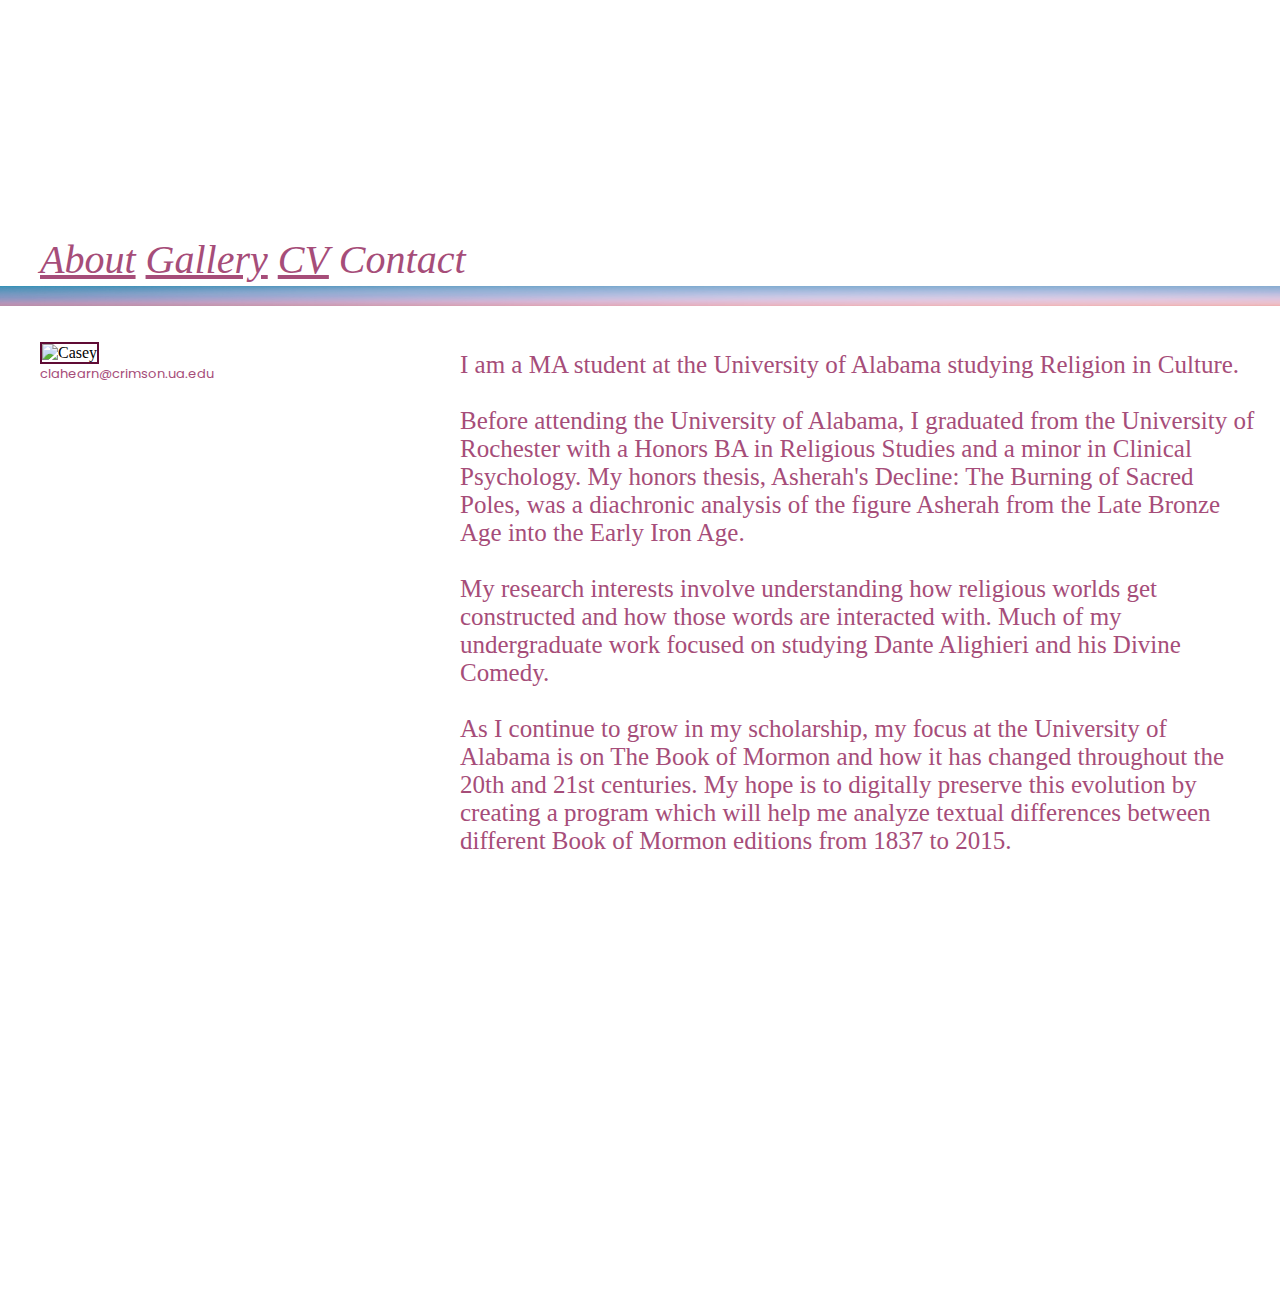
==== index.html @ ac7f00e1 "Add files via upload" ====
<!DOCTYPE html>
<html lang="en">
    
    <head>
        <meta charset="utf-8"/>
        <title>Casey Logan A'Hearn</title>
        <link rel="stylesheet" href="style.css"/>
        <link rel="preconnect" href="https://fonts.googleapis.com">
        <link rel="preconnect" href="https://fonts.gstatic.com" crossorigin>
        <link href="https://fonts.googleapis.com/css2?family=Montserrat:wght@300&family=Poppins:wght@200&display=swap" rel="stylesheet"> 
        <script src="https://kit.fontawesome.com/2269e3aa2e.js" crossorigin="anonymous"></script>
    
    </head>

<body>
    <header>
        <h1>Casey Logan A'Hearn</h1>
    </header>

    <nav>
        <ul>
            <li><a class="navindex" href="index.html">About</a></li>
            <li><a class="navgallery" href="gallery.html">Gallery</a></li>
            <li><a class="navcv" href="images/AHearnCV.pdf">CV</a></li>
            <li>Contact</li>
        </ul>
    </nav>

<img class="lowerborder"
    src="images/adrian-infernus-GLf7bAwCdYg-unsplash.jpg"
    alt="BannerBorder"
    />



    <figure class="portrait">
        <img class="mainportrait"
                src="images/IMG_9497.JPG" 
                alt="Casey"
                width="400"/>
        <figcaption>clahearn@crimson.ua.edu</figcaption>
    </figure>
    
 
<main>

    <p class="bio">I am a MA student at the University of Alabama studying Religion in Culture.<br><br>
    
        Before attending the University of Alabama, I graduated from the University of Rochester with a Honors BA in Religious Studies and a minor in Clinical Psychology. My honors thesis, Asherah's Decline: The Burning of Sacred Poles, was a diachronic analysis of the figure Asherah from the Late Bronze Age into the Early Iron Age. <br><br>
        
        My research interests involve understanding how religious worlds get constructed and how those words are interacted with. Much of my undergraduate work focused on studying Dante Alighieri and his Divine Comedy. <br><br>
        
        As I continue to grow in my scholarship, my focus at the University of Alabama is on The Book of Mormon and how it has changed throughout the 20th and 21st centuries. My hope is to digitally preserve this evolution by creating a program which will help me analyze textual differences between different Book of Mormon editions from 1837 to 2015.
    </p>


</main>


<div class="contact">
    <p>
        Contact:<br>
        Presidents Hall<br>
        University of Alabama<br>
        Tuscaloosa, AL
        35487<br><br>
    
        
        <i class="fa-brands fa-twitter"></i>
        <a class="twitter" href="https://twitter.com/squirrelsofua">SquirrlesofUA</a>
    </p>
    
</div>


<img class="midbordpic" src="images/adrian-infernus-GLf7bAwCdYg-unsplash.jpg"
    alt="BannerBorder"
    width="20">



<footer>
    <i class="fa-solid fa-tree"></i>
</footer>
</body>
</html>
---- style.css ----
body{
    display: grid;
    grid-template-columns: 2fr 2fr 2fr 1fr;
    grid-auto-rows: minmax(20px, auto);
    grid-gap: 20px;
    max-width: 1600px;
    max-height: 1250px;
    margin: 2rem auto;
    background-color:#ffffff;

}
nav{
    column-span: all;
    font-size: 40px;
    font-style: italic;
    grid-column: 1/5;
    justify-self: left;  
    height: 70px; 
}


header{
    grid-column: 1/6;
}

footer{
    grid-column: 1/5;
}

h1{
    column-span: all;
    color: #a64d79;
    font-family: 'Poppins', sans-serif;
    font-weight: bold;
    font-size: 70px;
    height: 50px;
    text-align: right;
    
}

li{
    color:#a64d79;
    display: inline;
    border-width: 2px;
    border-color: #E1E1B0;
    
}

.lowerborder{
    column-span:all;
    grid-column: 1/-1;
    height: 20px;
    width: 1600px;
    opacity: .8;
}

img.midbordpic{
    grid-column: 4;
    grid-row: 4/7;
    display: grid;
    float:inline-start;
    height: 900px;
    width: 15px;
    column-span: all;
    opacity: .5;
}

p.bio{
    column-span: all;
    width: 800px;
    float:inline-start;
    font-size: 25px;
}

figure{
    grid-column: 1/2;
}

.mainportrait{
    border-style: solid;
    border-width: 2px;
    border-color: #600c35;
    align-items: left;   
}


figcaption{
    color:#a64d79;
    font-family: 'Poppins', sans-serif;
    font-size: small;
}

.contact{
    grid-column: 5/5;
    text-align: left;
}


p{
    color:#a64d79;
    font-family: 'Montserrat' sans-serif;
    font-size: x-large;
    
}

a{
    color:#a64d79;
    text-decoration: underline;
}
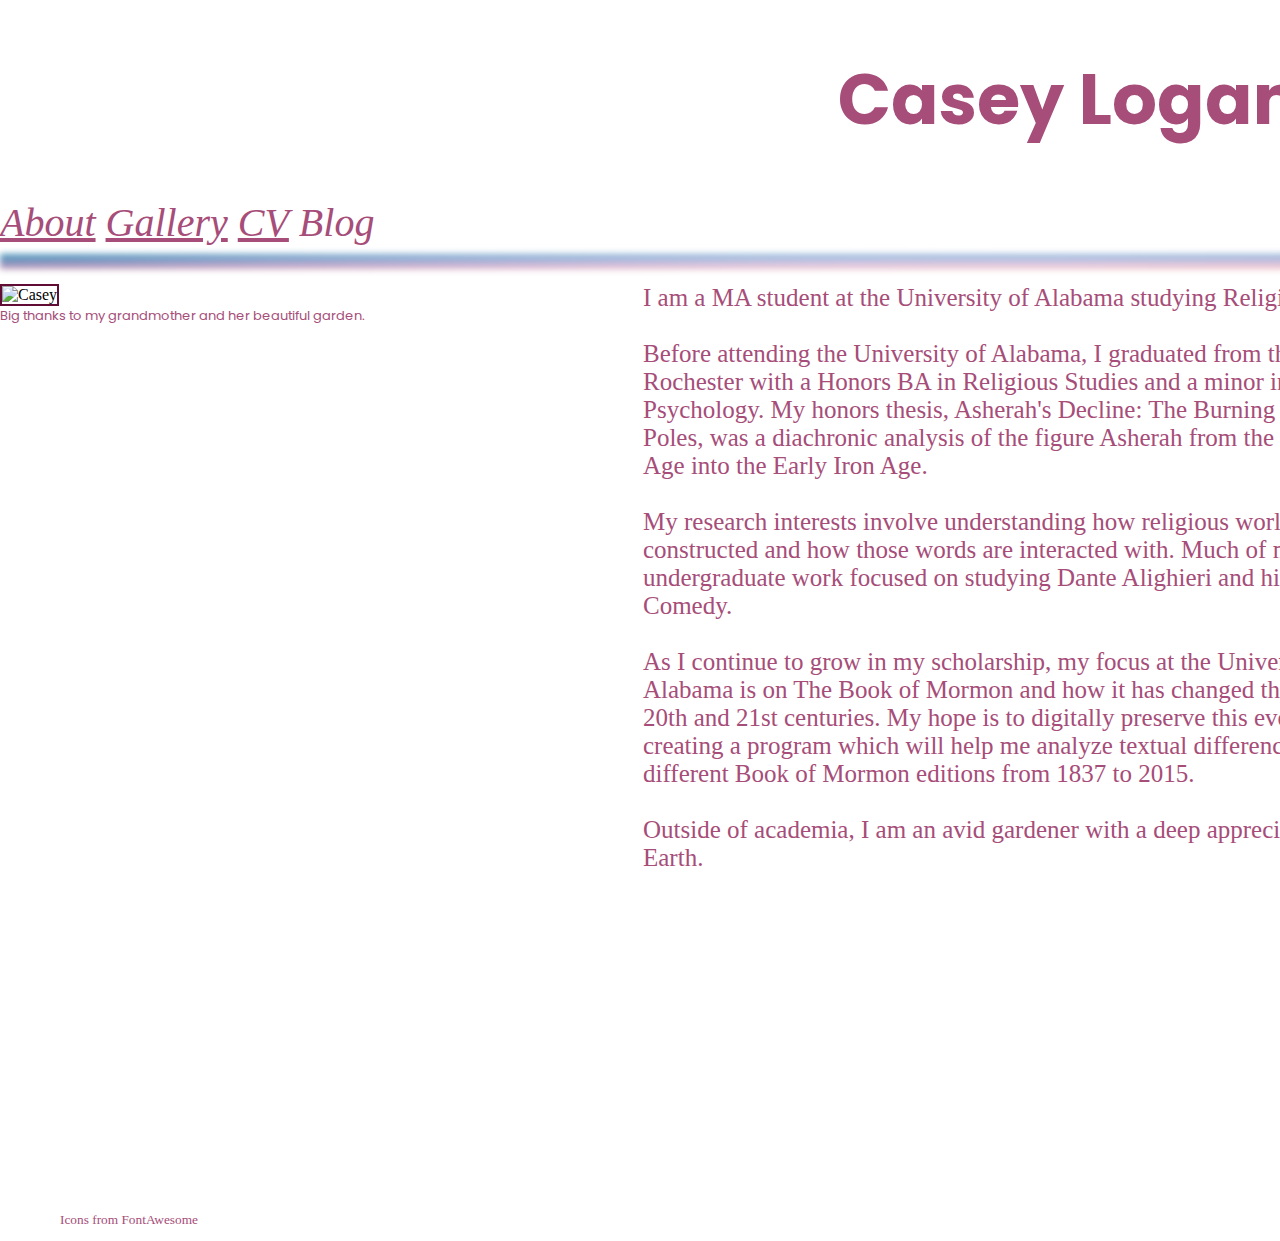
==== commit 94edc787: "Add files via upload" ====
--- a/index.html
+++ b/index.html
@@ -22,7 +22,7 @@
             <li><a class="navindex" href="index.html">About</a></li>
             <li><a class="navgallery" href="gallery.html">Gallery</a></li>
             <li><a class="navcv" href="images/AHearnCV.pdf">CV</a></li>
-            <li>Contact</li>
+            <li>Blog</li>
         </ul>
     </nav>
 
@@ -38,7 +38,7 @@
                 src="images/IMG_9497.JPG" 
                 alt="Casey"
                 width="400"/>
-        <figcaption>clahearn@crimson.ua.edu</figcaption>
+        <figcaption>Big thanks to my grandmother and her beautiful garden.</figcaption>
     </figure>
     
  
@@ -50,7 +50,10 @@
         
         My research interests involve understanding how religious worlds get constructed and how those words are interacted with. Much of my undergraduate work focused on studying Dante Alighieri and his Divine Comedy. <br><br>
         
-        As I continue to grow in my scholarship, my focus at the University of Alabama is on The Book of Mormon and how it has changed throughout the 20th and 21st centuries. My hope is to digitally preserve this evolution by creating a program which will help me analyze textual differences between different Book of Mormon editions from 1837 to 2015.
+        As I continue to grow in my scholarship, my focus at the University of Alabama is on The Book of Mormon and how it has changed throughout the 20th and 21st centuries. My hope is to digitally preserve this evolution by creating a program which will help me analyze textual differences between different Book of Mormon editions from 1837 to 2015.<br>
+        <br>
+        Outside of academia, I am an avid gardener with a deep appreciation for the Earth.
+
     </p>
 
 
@@ -58,19 +61,18 @@
 
 
 <div class="contact">
-    <p>
+    <p class="coninfo">
         Contact:<br>
-        Presidents Hall<br>
-        University of Alabama<br>
-        Tuscaloosa, AL
-        35487<br><br>
+        <i class="fa-regular fa-envelope"></i>
+        <a class="email" href="mailto:clahearn@crimson.ua.edu">Mail</a><br><br>
+        <i class="fa-brands fa-instagram"></i>
+        <a class="instagram" href="https://www.instagram.com/CaseyLogan0122/">Instagram</a><br><br>
+        <i class="fa-brands fa-twitter"></i>
+        <a class="twitter" href="https://twitter.com/CaseyLogan0122">Twitter</a>
+    </p>
+</div> 
     
-        
-        <i class="fa-brands fa-twitter"></i>
-        <a class="twitter" href="https://twitter.com/squirrelsofua">SquirrlesofUA</a>
-    </p>
-    
-</div>
+ 
 
 
 <img class="midbordpic" src="images/adrian-infernus-GLf7bAwCdYg-unsplash.jpg"
@@ -80,7 +82,7 @@
 
 
 <footer>
-    <i class="fa-solid fa-tree"></i>
+    <p class="iconinfo">Icons from FontAwesome</p>
 </footer>
 </body>
 </html>--- a/style.css
+++ b/style.css
@@ -1,15 +1,19 @@
 body{
     display: grid;
-    grid-template-columns: 2fr 2fr 2fr 1fr;
-    grid-auto-rows: minmax(20px, auto);
-    grid-gap: 20px;
+    grid-template-columns: 2fr 2fr 1fr;
+    grid-auto-rows: minmax(0px, auto);
+    grid-gap: 15px;
     max-width: 1600px;
-    max-height: 1250px;
-    margin: 2rem auto;
+    max-height: 1080px;
+    margin: auto;
     background-color:#ffffff;
 
 }
+
 nav{
+    float: left;
+    display: block;
+    text-align: left;
     column-span: all;
     font-size: 40px;
     font-style: italic;
@@ -18,9 +22,17 @@
     height: 70px; 
 }
 
+ul{
+    padding-left: 0;
+}
+
+li{
+    text-align: left;
+}
 
 header{
     grid-column: 1/6;
+    width: 1600px;
 }
 
 footer{
@@ -47,22 +59,29 @@
 }
 
 .lowerborder{
+    padding-top: 10px;
     column-span:all;
     grid-column: 1/-1;
-    height: 20px;
+    height: 15px;
     width: 1600px;
     opacity: .8;
+    -webkit-filter: blur(3px);
+    filter: blur(3px);
 }
 
 img.midbordpic{
     grid-column: 4;
+    column-width:15px;
     grid-row: 4/7;
     display: grid;
     float:inline-start;
     height: 900px;
     width: 15px;
-    column-span: all;
     opacity: .5;
+    filter: blur(3px);
+    border-radius: 15px;
+    padding-top: 0%;
+    padding-right: 0;
 }
 
 p.bio{
@@ -70,10 +89,16 @@
     width: 800px;
     float:inline-start;
     font-size: 25px;
+    margin:0;
+    padding-top: 1;
 }
 
 figure{
     grid-column: 1/2;
+    padding-left: 0;
+    padding-top: 2;
+    margin: 0;
+
 }
 
 .mainportrait{
@@ -93,15 +118,29 @@
 .contact{
     grid-column: 5/5;
     text-align: left;
+    height: 150px;
+    width: 200px;
+    font-size: xx-large;
+    
 }
 
+p.coninfo{
+    font-size: 30px;
+    margin:0;
 
+}
 p{
     color:#a64d79;
     font-family: 'Montserrat' sans-serif;
     font-size: x-large;
     
 }
+p.iconinfo{
+    color:#a64d79;
+    font-family: 'Montserrat' sans-serif;
+    font-size: smaller;
+    text-indent: 60px;
+}
 
 a{
     color:#a64d79;
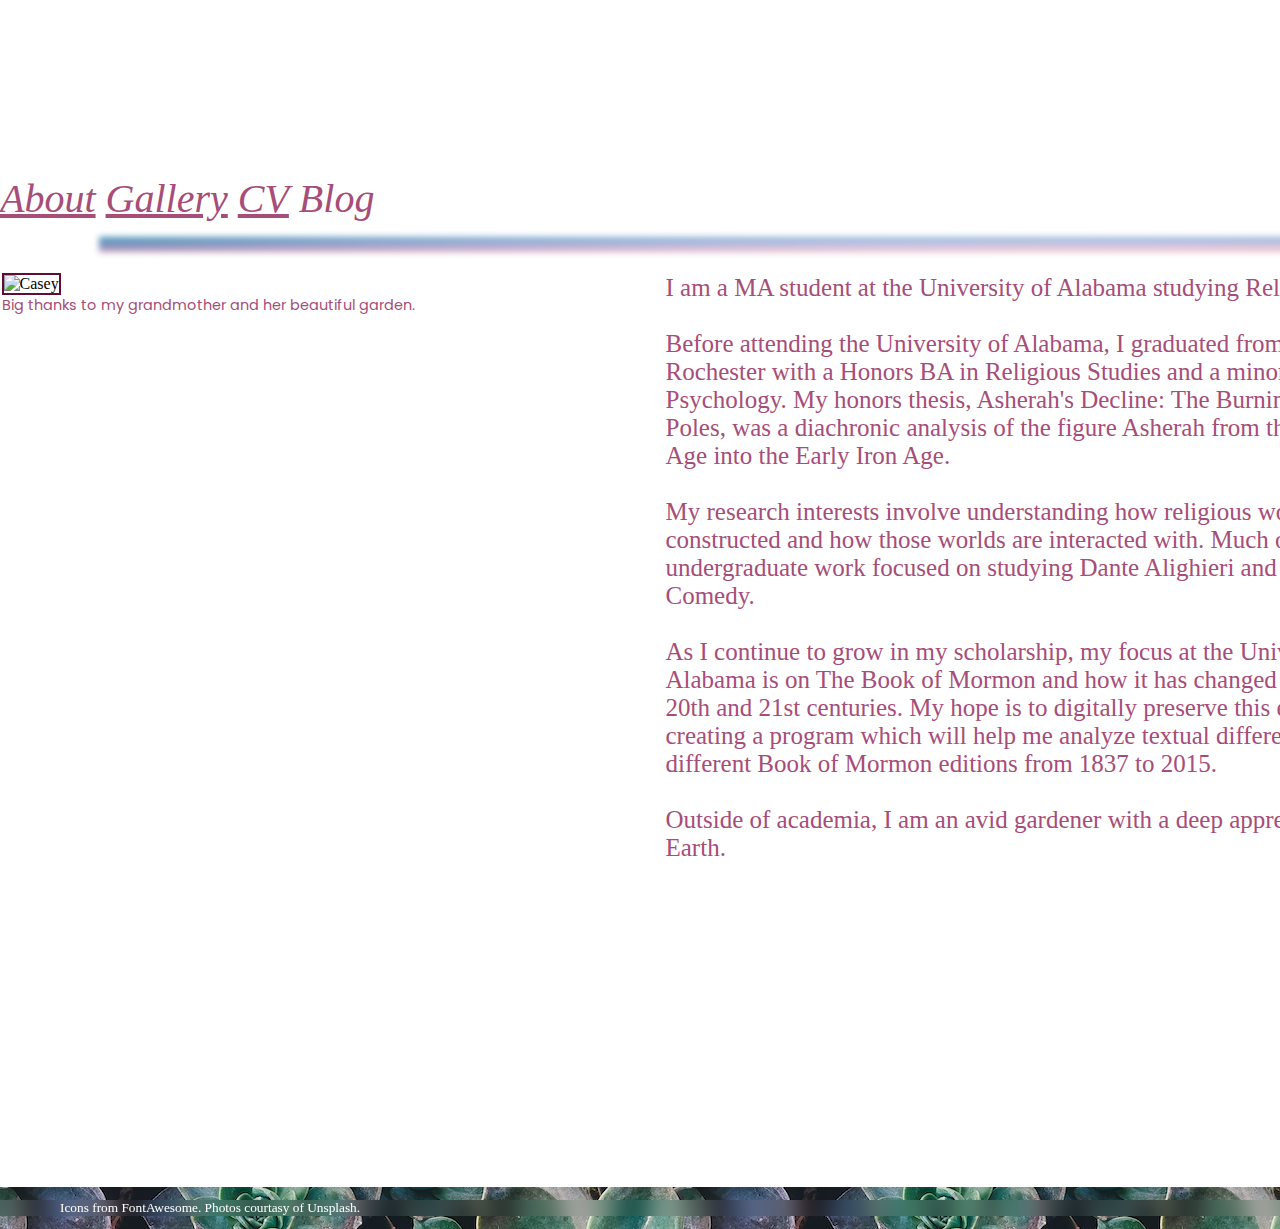
==== commit e803f4ce: "Add files via upload" ====
--- a/index.html
+++ b/index.html
@@ -9,7 +9,7 @@
         <link rel="preconnect" href="https://fonts.gstatic.com" crossorigin>
         <link href="https://fonts.googleapis.com/css2?family=Montserrat:wght@300&family=Poppins:wght@200&display=swap" rel="stylesheet"> 
         <script src="https://kit.fontawesome.com/2269e3aa2e.js" crossorigin="anonymous"></script>
-    
+
     </head>
 
 <body>
@@ -48,7 +48,7 @@
     
         Before attending the University of Alabama, I graduated from the University of Rochester with a Honors BA in Religious Studies and a minor in Clinical Psychology. My honors thesis, Asherah's Decline: The Burning of Sacred Poles, was a diachronic analysis of the figure Asherah from the Late Bronze Age into the Early Iron Age. <br><br>
         
-        My research interests involve understanding how religious worlds get constructed and how those words are interacted with. Much of my undergraduate work focused on studying Dante Alighieri and his Divine Comedy. <br><br>
+        My research interests involve understanding how religious worlds get constructed and how those worlds are interacted with. Much of my undergraduate work focused on studying Dante Alighieri and his Divine Comedy. <br><br>
         
         As I continue to grow in my scholarship, my focus at the University of Alabama is on The Book of Mormon and how it has changed throughout the 20th and 21st centuries. My hope is to digitally preserve this evolution by creating a program which will help me analyze textual differences between different Book of Mormon editions from 1837 to 2015.<br>
         <br>
@@ -62,11 +62,12 @@
 
 <div class="contact">
     <p class="coninfo">
-        Contact:<br>
+        Contact:
+        <br>
         <i class="fa-regular fa-envelope"></i>
-        <a class="email" href="mailto:clahearn@crimson.ua.edu">Mail</a><br><br>
+        <a class="email" href="mailto:clahearn@crimson.ua.edu">Mail</a><br>
         <i class="fa-brands fa-instagram"></i>
-        <a class="instagram" href="https://www.instagram.com/CaseyLogan0122/">Instagram</a><br><br>
+        <a class="instagram" href="https://www.instagram.com/CaseyLogan0122/">Instagram</a><br>
         <i class="fa-brands fa-twitter"></i>
         <a class="twitter" href="https://twitter.com/CaseyLogan0122">Twitter</a>
     </p>
@@ -82,7 +83,8 @@
 
 
 <footer>
-    <p class="iconinfo">Icons from FontAwesome</p>
+    <p class="iconinfo">Icons from FontAwesome. Photos courtasy of Unsplash.</p>
+        
 </footer>
 </body>
 </html>--- a/style.css
+++ b/style.css
@@ -13,6 +13,7 @@
 nav{
     float: left;
     display: block;
+    margin-bottom: .3em;
     text-align: left;
     column-span: all;
     font-size: 40px;
@@ -32,11 +33,15 @@
 
 header{
     grid-column: 1/6;
-    width: 1600px;
+    width: 100%;
+    height: 120px;  
 }
 
+
 footer{
-    grid-column: 1/5;
+    grid-column: 1/6;
+    background-image: url(images/photo-1446071103084-c257b5f70672.avif);
+
 }
 
 h1{
@@ -47,7 +52,6 @@
     font-size: 70px;
     height: 50px;
     text-align: right;
-    
 }
 
 li{
@@ -59,9 +63,11 @@
 }
 
 .lowerborder{
-    padding-top: 10px;
     column-span:all;
     grid-column: 1/-1;
+    padding-top: .3em;
+    padding-bottom: .3em;
+    margin: auto;
     height: 15px;
     width: 1600px;
     opacity: .8;
@@ -70,6 +76,7 @@
 }
 
 img.midbordpic{
+    margin: auto;
     grid-column: 4;
     column-width:15px;
     grid-row: 4/7;
@@ -86,19 +93,18 @@
 
 p.bio{
     column-span: all;
+    padding-left: .8em;
     width: 800px;
     float:inline-start;
     font-size: 25px;
-    margin:0;
-    padding-top: 1;
+    margin: 0.1em;
 }
 
 figure{
     grid-column: 1/2;
     padding-left: 0;
     padding-top: 2;
-    margin: 0;
-
+    margin: 0.1em;
 }
 
 .mainportrait{
@@ -112,7 +118,7 @@
 figcaption{
     color:#a64d79;
     font-family: 'Poppins', sans-serif;
-    font-size: small;
+    font-size: 90%;
 }
 
 .contact{
@@ -127,19 +133,23 @@
 p.coninfo{
     font-size: 30px;
     margin:0;
+}
 
-}
 p{
     color:#a64d79;
     font-family: 'Montserrat' sans-serif;
     font-size: x-large;
     
 }
+
 p.iconinfo{
-    color:#a64d79;
+    color:#ffffff;
     font-family: 'Montserrat' sans-serif;
     font-size: smaller;
     text-indent: 60px;
+    -webkit-backdrop-filter: blur(10px);
+    backdrop-filter: blur(10px);
+
 }
 
 a{
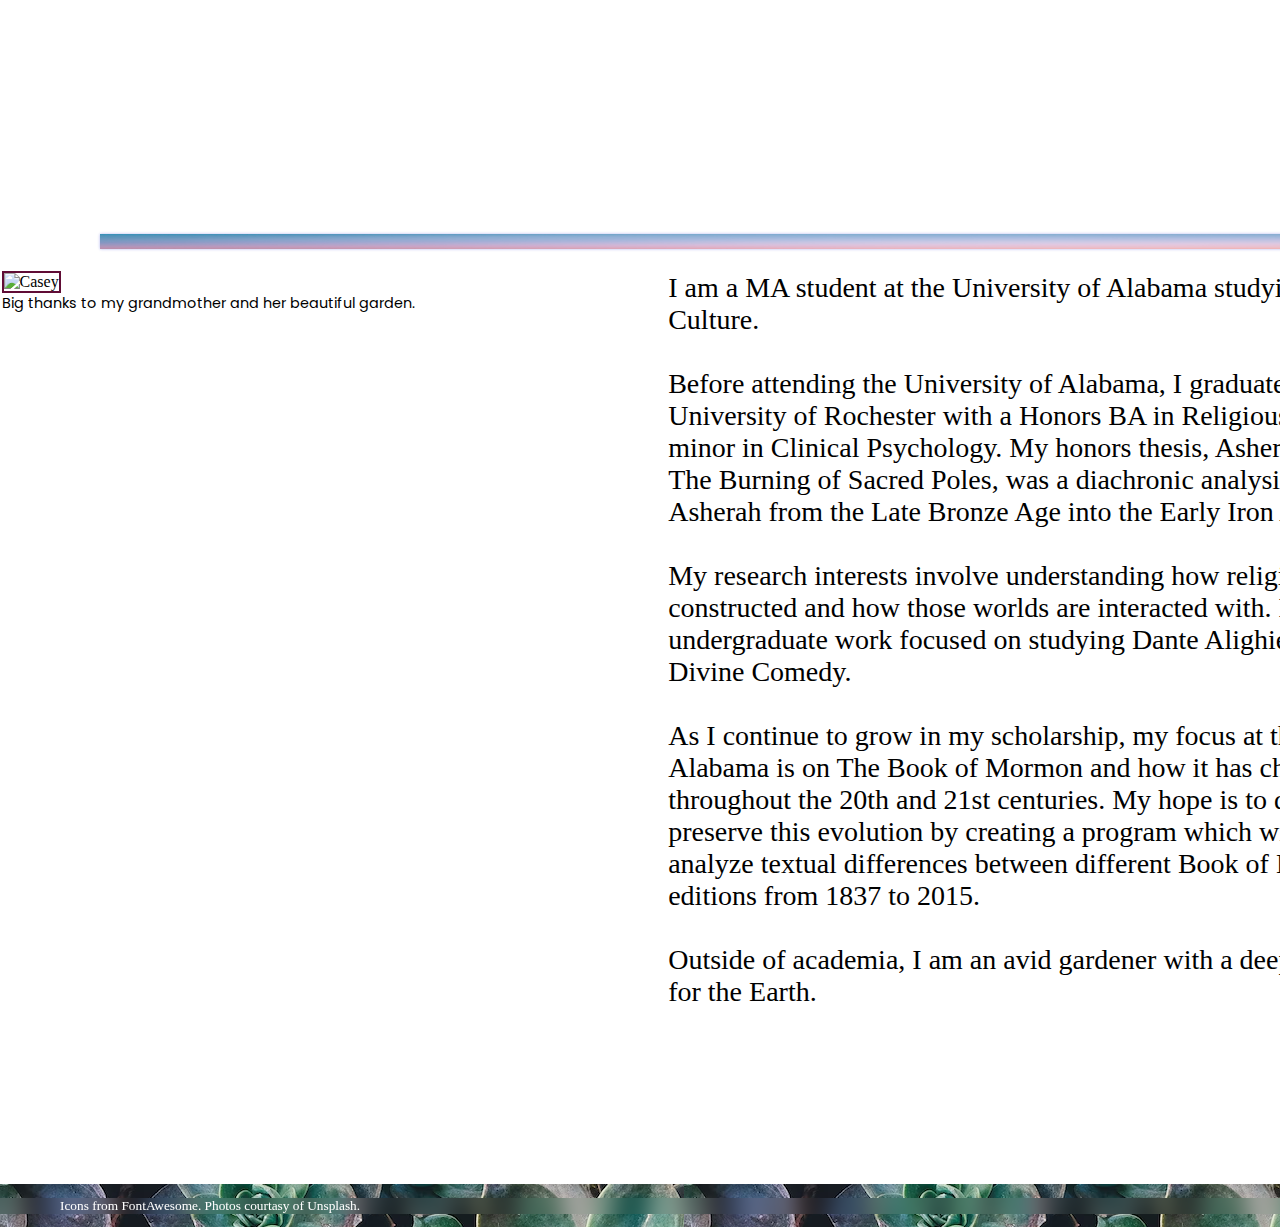
==== commit 80f02951: "Add files via upload" ====
--- a/index.html
+++ b/index.html
@@ -13,16 +13,15 @@
     </head>
 
 <body>
-    <header>
+    <header class="main-head">
         <h1>Casey Logan A'Hearn</h1>
     </header>
 
-    <nav>
+    <nav class="main-nav">
         <ul>
             <li><a class="navindex" href="index.html">About</a></li>
             <li><a class="navgallery" href="gallery.html">Gallery</a></li>
             <li><a class="navcv" href="images/AHearnCV.pdf">CV</a></li>
-            <li>Blog</li>
         </ul>
     </nav>
 
@@ -64,12 +63,14 @@
     <p class="coninfo">
         Contact:
         <br>
-        <i class="fa-regular fa-envelope"></i>
-        <a class="email" href="mailto:clahearn@crimson.ua.edu">Mail</a><br>
-        <i class="fa-brands fa-instagram"></i>
-        <a class="instagram" href="https://www.instagram.com/CaseyLogan0122/">Instagram</a><br>
-        <i class="fa-brands fa-twitter"></i>
-        <a class="twitter" href="https://twitter.com/CaseyLogan0122">Twitter</a>
+        <div class="contactlinks">
+            <i class="fa-regular fa-envelope"></i>
+            <a class="email" href="mailto:clahearn@crimson.ua.edu">Mail</a><br>
+            <i class="fa-brands fa-twitter"></i>
+            <a class="twitter" href="https://twitter.com/CaseyLogan0122">Twitter</a><br>
+            <i class="fa-brands fa-instagram"></i>
+            <a class="instagram" href="https://www.instagram.com/CaseyLogan0122/">Instagram</a><br>
+        </div>
     </p>
 </div> 
     
@@ -82,7 +83,7 @@
 
 
 
-<footer>
+<footer class="main-footer">
     <p class="iconinfo">Icons from FontAwesome. Photos courtasy of Unsplash.</p>
         
 </footer>
--- a/style.css
+++ b/style.css
@@ -10,16 +10,16 @@
 
 }
 
-nav{
+nav.main-nav{
+    grid-area: nav;
     float: left;
     display: block;
     margin-bottom: .3em;
     text-align: left;
     column-span: all;
-    font-size: 40px;
-    font-style: italic;
-    grid-column: 1/5;
-    justify-self: left;  
+    font-size: 32px;
+    grid-column: 1/6;
+    justify-self: right;  
     height: 70px; 
 }
 
@@ -27,9 +27,6 @@
     padding-left: 0;
 }
 
-li{
-    text-align: left;
-}
 
 header{
     grid-column: 1/6;
@@ -59,7 +56,6 @@
     display: inline;
     border-width: 2px;
     border-color: #E1E1B0;
-    
 }
 
 .lowerborder{
@@ -71,8 +67,7 @@
     height: 15px;
     width: 1600px;
     opacity: .8;
-    -webkit-filter: blur(3px);
-    filter: blur(3px);
+    filter: drop-shadow(0 0 0.1rem rgb(159, 164, 236));
 }
 
 img.midbordpic{
@@ -85,8 +80,7 @@
     height: 900px;
     width: 15px;
     opacity: .5;
-    filter: blur(3px);
-    border-radius: 15px;
+    filter: drop-shadow(0 0 0.1rem rgb(159, 164, 236));
     padding-top: 0%;
     padding-right: 0;
 }
@@ -96,7 +90,7 @@
     padding-left: .8em;
     width: 800px;
     float:inline-start;
-    font-size: 25px;
+    font-size: 28px;
     margin: 0.1em;
 }
 
@@ -116,7 +110,7 @@
 
 
 figcaption{
-    color:#a64d79;
+    color:#000000;
     font-family: 'Poppins', sans-serif;
     font-size: 90%;
 }
@@ -126,17 +120,22 @@
     text-align: left;
     height: 150px;
     width: 200px;
-    font-size: xx-large;
+    font-size: 30px;
     
 }
 
 p.coninfo{
-    font-size: 30px;
+    font-size: 25px;
     margin:0;
 }
 
+div.contactlinks{
+    font-size: 25px;
+    color:#000000;
+}
+
 p{
-    color:#a64d79;
+    color:#000000;
     font-family: 'Montserrat' sans-serif;
     font-size: x-large;
     
@@ -153,6 +152,15 @@
 }
 
 a{
-    color:#a64d79;
-    text-decoration: underline;
+    color:#000000;
 }
+
+a.navindex{
+    color:#600c35;
+}
+a.navcv{
+    color:#600c35;
+}
+a.navgallery{
+    color:#600c35;
+}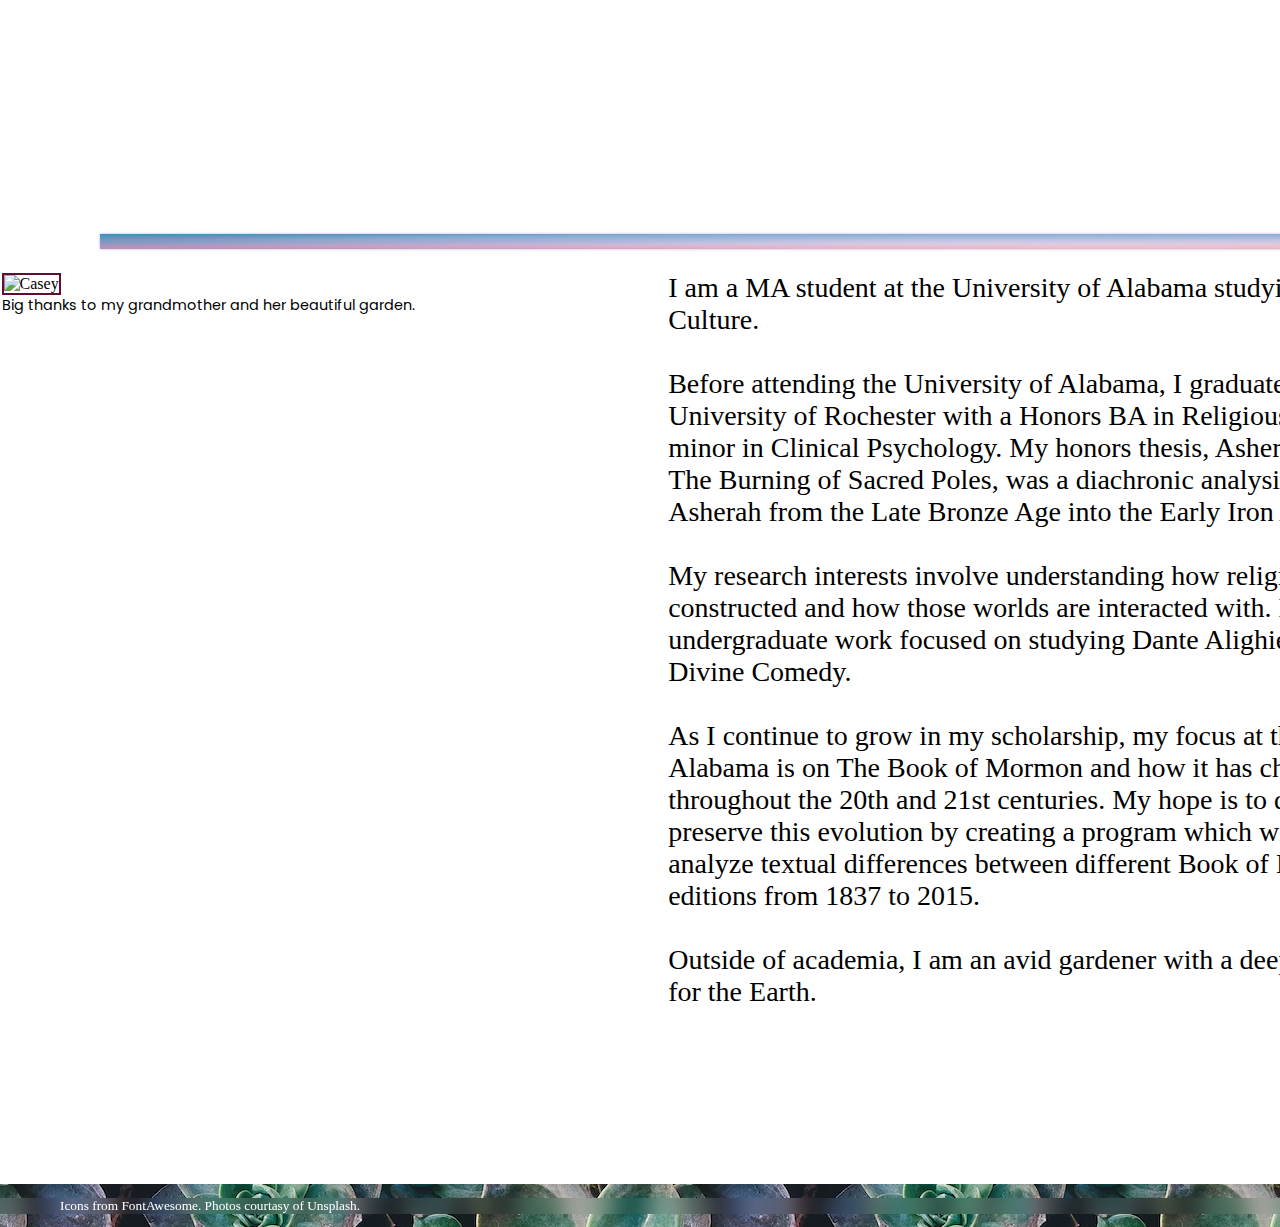
==== commit 7496a378: "Add files via upload" ====
--- a/index.html
+++ b/index.html
@@ -2,9 +2,9 @@
 <html lang="en">
     
     <head>
-        <meta charset="utf-8"/>
+        <meta charset="utf-8">
         <title>Casey Logan A'Hearn</title>
-        <link rel="stylesheet" href="style.css"/>
+        <link rel="stylesheet" href="style.css">
         <link rel="preconnect" href="https://fonts.googleapis.com">
         <link rel="preconnect" href="https://fonts.gstatic.com" crossorigin>
         <link href="https://fonts.googleapis.com/css2?family=Montserrat:wght@300&family=Poppins:wght@200&display=swap" rel="stylesheet"> 
@@ -27,8 +27,7 @@
 
 <img class="lowerborder"
     src="images/adrian-infernus-GLf7bAwCdYg-unsplash.jpg"
-    alt="BannerBorder"
-    />
+    alt="BannerBorder">
 
 
 
@@ -36,7 +35,7 @@
         <img class="mainportrait"
                 src="images/IMG_9497.JPG" 
                 alt="Casey"
-                width="400"/>
+                width="400">
         <figcaption>Big thanks to my grandmother and her beautiful garden.</figcaption>
     </figure>
     
@@ -71,7 +70,6 @@
             <i class="fa-brands fa-instagram"></i>
             <a class="instagram" href="https://www.instagram.com/CaseyLogan0122/">Instagram</a><br>
         </div>
-    </p>
 </div> 
     
  
--- a/style.css
+++ b/style.css
@@ -38,7 +38,6 @@
 footer{
     grid-column: 1/6;
     background-image: url(images/photo-1446071103084-c257b5f70672.avif);
-
 }
 
 h1{
@@ -97,15 +96,14 @@
 figure{
     grid-column: 1/2;
     padding-left: 0;
-    padding-top: 2;
+    padding-top: 2px;
     margin: 0.1em;
 }
 
 .mainportrait{
     border-style: solid;
     border-width: 2px;
-    border-color: #600c35;
-    align-items: left;   
+    border-color: #600c35;  
 }
 
 
@@ -136,17 +134,14 @@
 
 p{
     color:#000000;
-    font-family: 'Montserrat' sans-serif;
     font-size: x-large;
     
 }
 
 p.iconinfo{
     color:#ffffff;
-    font-family: 'Montserrat' sans-serif;
     font-size: smaller;
     text-indent: 60px;
-    -webkit-backdrop-filter: blur(10px);
     backdrop-filter: blur(10px);
 
 }
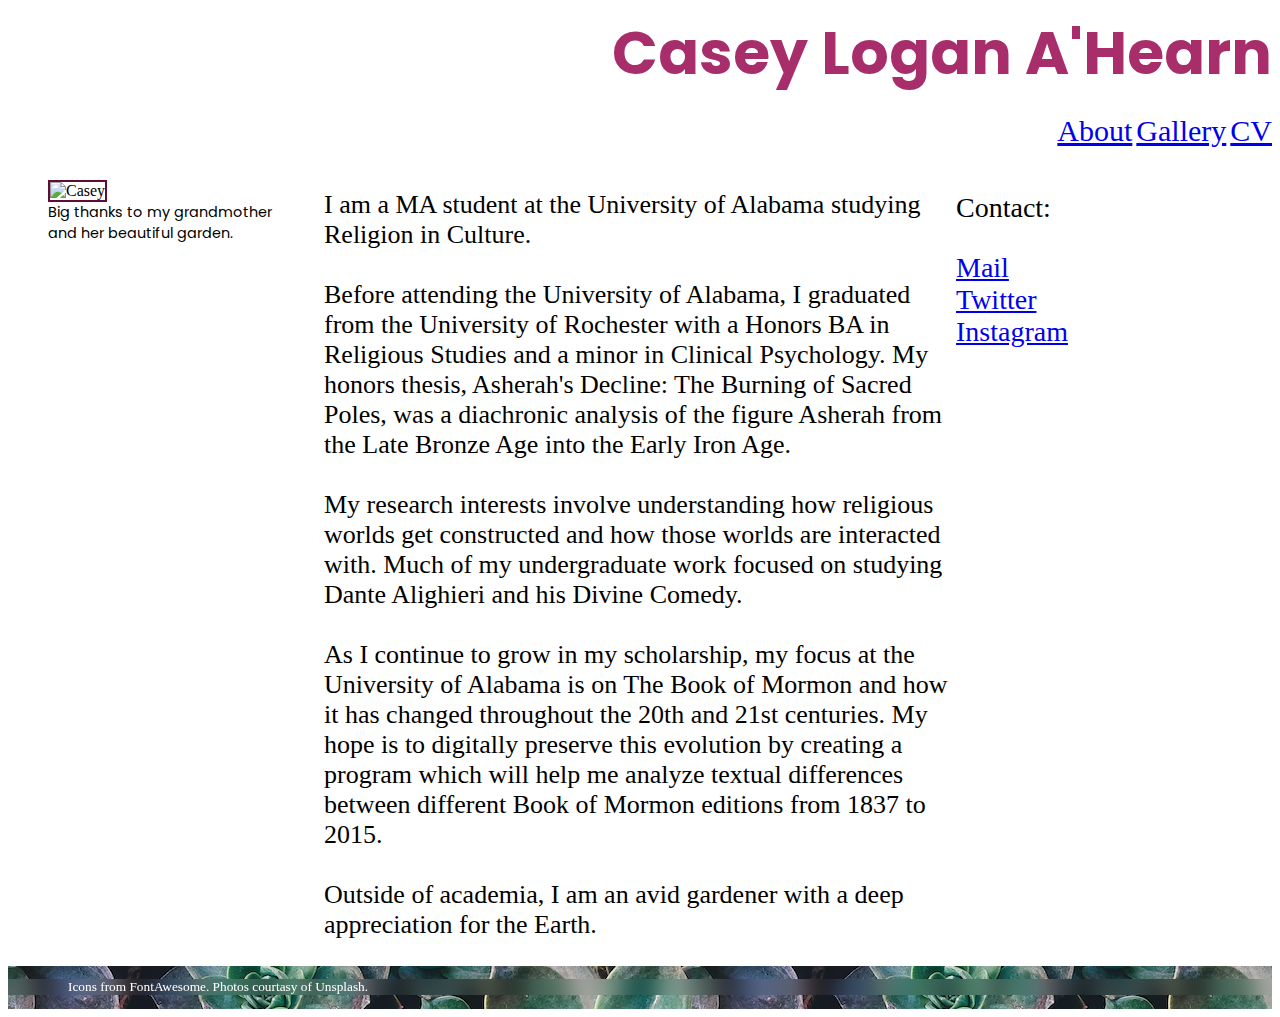
==== commit 0b370cf4: "Add files via upload" ====
--- a/index.html
+++ b/index.html
@@ -2,6 +2,7 @@
 <html lang="en">
     
     <head>
+       
         <meta charset="utf-8">
         <title>Casey Logan A'Hearn</title>
         <link rel="stylesheet" href="style.css">
@@ -14,7 +15,7 @@
 
 <body>
     <header class="main-head">
-        <h1>Casey Logan A'Hearn</h1>
+        Casey Logan A'Hearn
     </header>
 
     <nav class="main-nav">
@@ -25,9 +26,6 @@
         </ul>
     </nav>
 
-<img class="lowerborder"
-    src="images/adrian-infernus-GLf7bAwCdYg-unsplash.jpg"
-    alt="BannerBorder">
 
 
 
@@ -75,10 +73,6 @@
  
 
 
-<img class="midbordpic" src="images/adrian-infernus-GLf7bAwCdYg-unsplash.jpg"
-    alt="BannerBorder"
-    width="20">
-
 
 
 <footer class="main-footer">
--- a/style.css
+++ b/style.css
@@ -1,52 +1,19 @@
-body{
+body {
     display: grid;
-    grid-template-columns: 2fr 2fr 1fr;
-    grid-auto-rows: minmax(0px, auto);
-    grid-gap: 15px;
-    max-width: 1600px;
-    max-height: 1080px;
-    margin: auto;
-    background-color:#ffffff;
-
+    grid-template-columns: 1fr 2fr 1fr;
 }
 
-nav.main-nav{
-    grid-area: nav;
-    float: left;
-    display: block;
-    margin-bottom: .3em;
-    text-align: left;
-    column-span: all;
-    font-size: 32px;
-    grid-column: 1/6;
-    justify-self: right;  
-    height: 70px; 
+.main-head{
+    grid-column: 2/4;
+    color: #a82e6b;
+    font-family: 'Poppins', sans-serif;
+    font-weight: bold;
+    font-size: 60px;
+    text-align: right;
 }
 
-ul{
-    padding-left: 0;
-}
-
-
-header{
-    grid-column: 1/6;
-    width: 100%;
-    height: 120px;  
-}
-
-
-footer{
-    grid-column: 1/6;
-    background-image: url(images/photo-1446071103084-c257b5f70672.avif);
-}
-
-h1{
-    column-span: all;
-    color: #a64d79;
-    font-family: 'Poppins', sans-serif;
-    font-weight: bold;
-    font-size: 70px;
-    height: 50px;
+.main-nav{
+    grid-column: 3;
     text-align: right;
 }
 
@@ -54,50 +21,19 @@
     color:#a64d79;
     display: inline;
     border-width: 2px;
-    border-color: #E1E1B0;
-}
-
-.lowerborder{
-    column-span:all;
-    grid-column: 1/-1;
-    padding-top: .3em;
-    padding-bottom: .3em;
-    margin: auto;
-    height: 15px;
-    width: 1600px;
-    opacity: .8;
-    filter: drop-shadow(0 0 0.1rem rgb(159, 164, 236));
-}
-
-img.midbordpic{
-    margin: auto;
-    grid-column: 4;
-    column-width:15px;
-    grid-row: 4/7;
-    display: grid;
-    float:inline-start;
-    height: 900px;
-    width: 15px;
-    opacity: .5;
-    filter: drop-shadow(0 0 0.1rem rgb(159, 164, 236));
-    padding-top: 0%;
-    padding-right: 0;
+    font-size: 30px;
 }
 
 p.bio{
-    column-span: all;
-    padding-left: .8em;
-    width: 800px;
-    float:inline-start;
-    font-size: 28px;
-    margin: 0.1em;
+    column-span: 2;
+    font-size: 26px;
 }
 
-figure{
-    grid-column: 1/2;
-    padding-left: 0;
-    padding-top: 2px;
-    margin: 0.1em;
+.contact{
+    grid-column: 3;
+    text-align: left;
+    font-size: 28px;
+    
 }
 
 .mainportrait{
@@ -106,36 +42,15 @@
     border-color: #600c35;  
 }
 
-
 figcaption{
     color:#000000;
     font-family: 'Poppins', sans-serif;
     font-size: 90%;
 }
 
-.contact{
-    grid-column: 5/5;
-    text-align: left;
-    height: 150px;
-    width: 200px;
-    font-size: 30px;
-    
-}
-
-p.coninfo{
-    font-size: 25px;
-    margin:0;
-}
-
-div.contactlinks{
-    font-size: 25px;
-    color:#000000;
-}
-
-p{
-    color:#000000;
-    font-size: x-large;
-    
+footer{
+    grid-column: 1/4;
+    background-image: url(images/photo-1446071103084-c257b5f70672.avif);
 }
 
 p.iconinfo{
@@ -144,18 +59,4 @@
     text-indent: 60px;
     backdrop-filter: blur(10px);
 
-}
-
-a{
-    color:#000000;
-}
-
-a.navindex{
-    color:#600c35;
-}
-a.navcv{
-    color:#600c35;
-}
-a.navgallery{
-    color:#600c35;
 }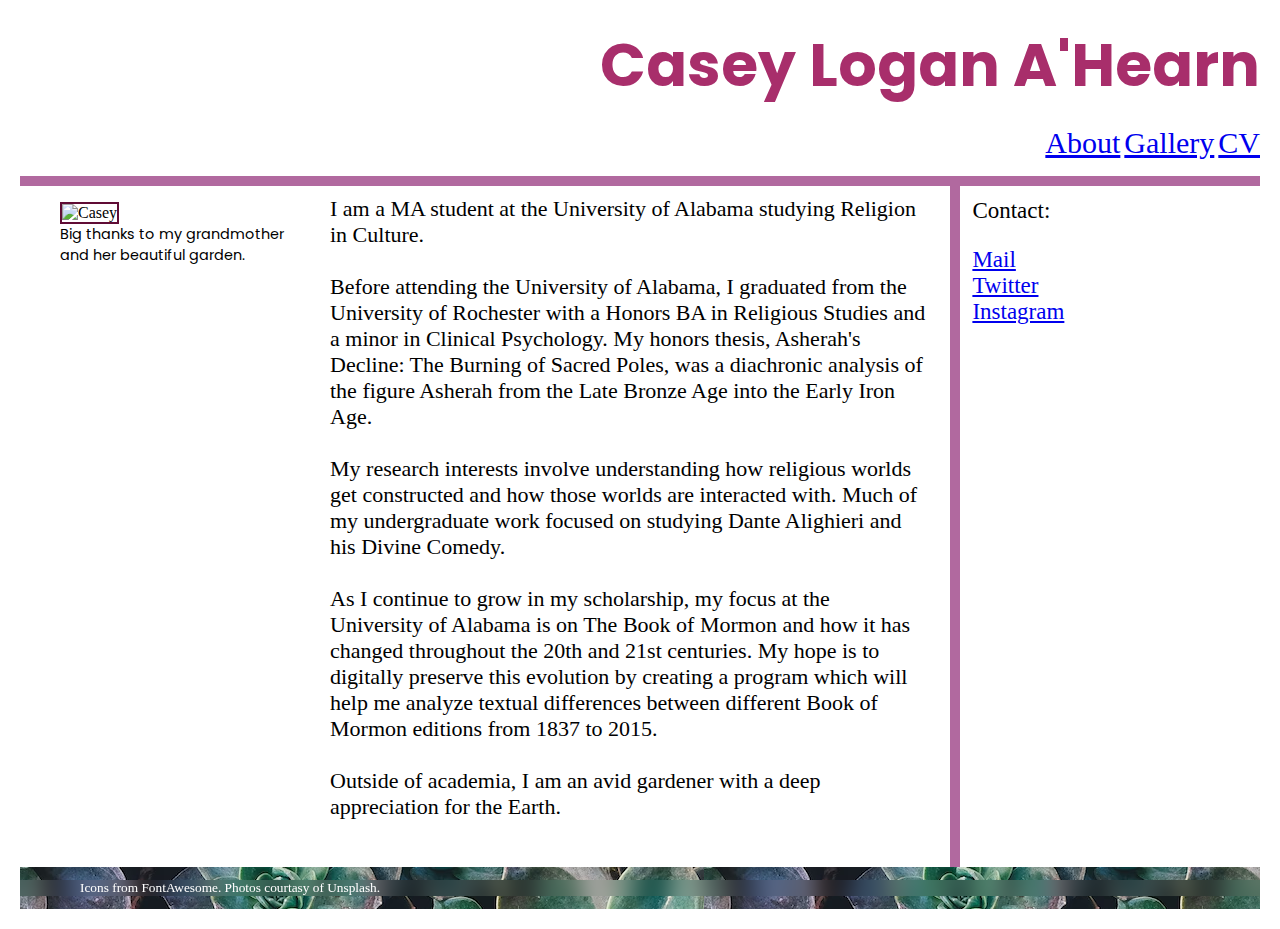
==== commit f6f35982: "Add files via upload" ====
--- a/index.html
+++ b/index.html
@@ -26,9 +26,7 @@
         </ul>
     </nav>
 
-
-
-
+    
     <figure class="portrait">
         <img class="mainportrait"
                 src="images/IMG_9497.JPG" 
--- a/style.css
+++ b/style.css
@@ -1,6 +1,9 @@
 body {
     display: grid;
     grid-template-columns: 1fr 2fr 1fr;
+    max-width: 1500px;
+    margin: auto;
+    padding: 20px;
 }
 
 .main-head{
@@ -13,8 +16,10 @@
 }
 
 .main-nav{
-    grid-column: 3;
+    column-span: all;
+    grid-column: 1/4;
     text-align: right;
+    border-bottom: 10px solid rgb(177, 105, 159);
 }
 
 li{
@@ -25,15 +30,22 @@
 }
 
 p.bio{
-    column-span: 2;
-    font-size: 26px;
+    font-size: 22px;
+    margin-top: 10px;
+    padding-right: 4%;
+    padding-bottom: 4%;
 }
 
 .contact{
     grid-column: 3;
+    padding-left: 4%;
     text-align: left;
-    font-size: 28px;
-    
+    font-size: 23px;
+    border-left: 10px solid rgb(177, 105, 159);
+}
+
+p.coninfo{
+    margin-top: 4%;
 }
 
 .mainportrait{
